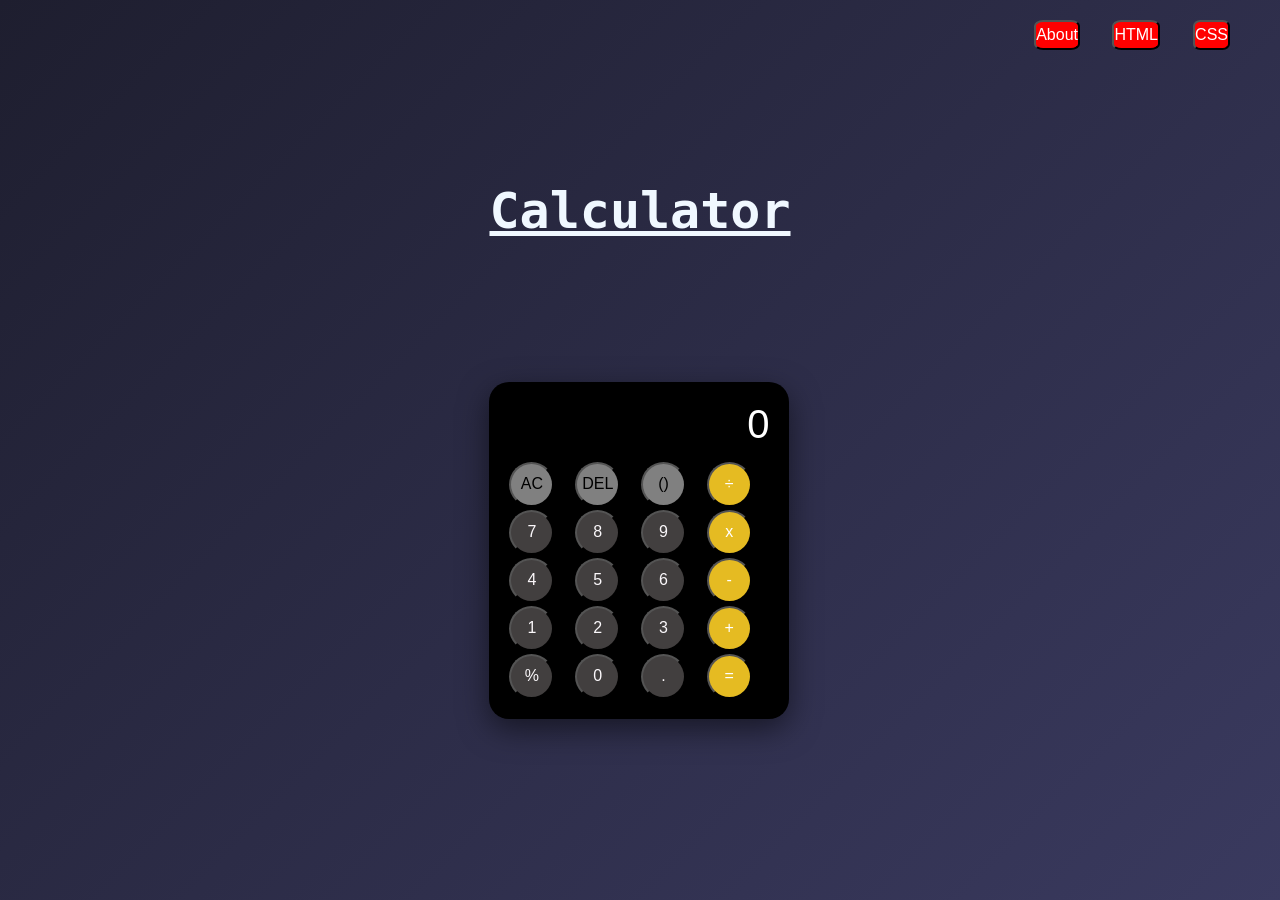
==== cal.html @ 36601527 "Add files via upload" ====
<!DOCTYPE html>
<html lang="en">
<head>
    <meta charset="UTF-8">
    <meta name="viewport" content="width=device-width, initial-scale=1.0">
    <title>Calculator</title>
    <link rel="stylesheet" href="first.css">
</head>

<body>
    <div class="calculator-container">
        <a href="https://youtu.be/I_sdS4xQtV4?si=ZdQXKUZBhe08c88l">
        <button class="Butt">About</button>
        </a>
        <a href="https://youtu.be/HcOc7P5BMi4?si=X480kU2O5u88sGQC">
         <button class="But">HTML</button>
         </a>
         <a href="https://youtu.be/ESnrn1kAD4E?si=SAUsSSrq9p89rA5l">
         <button class="Bu">CSS</button>
         </a>
         <h1 class="title">Calculator</h1>
         
       <div class="calculator">
        
        
        
        <div class="display">0</div>
        <div class="buttons">
            <button class="st3">AC</button>
            <button class="st3">DEL</button>
            <button class="st3">()</button>
            <button class="op">÷</button>
            <button class="num">7</button>
            <button class="num">8</button>
            <button class="num">9</button>
            <button class="op">x</button>
            <button class="num">4</button>
            <button class="num">5</button>
            <button class="num">6</button>
            <button class="op">-</button>
            <button class="num">1</button>
            <button class="num">2</button>
            <button class="num">3</button>
            <button class="op">+</button>
            <button class="num">%</button>
            <button class="num">0</button>
            <button class="num">.</button>
            <button class="isequal">=</button>
        </div>
    </div>
    </div>
</div>
</body>
</html>
---- first.css ----
*{
    margin: 0;
    padding: 0;
    box-sizing: border-box;
    font-family: 'Poppins',sans-serif;
}
body{
    background: linear-gradient(135deg,#1e1e2f,#3a3a5f);
    height: 100vh;
    display: flex;
    justify-content: center;
    align-items: center;
}
.calculator{
    background: black;
    padding: 20px;
    border-radius: 20px;
    
    width: 300px;
    box-shadow: 0 10px 30px rgba(0,0,0,0.5);
}
.display{
    background: black;
    color: white;
    text-align: right;
    font-family: 'Poppins',sans-serif;
    font-size: 40px;
    margin-bottom: 15px;
    
}
.buttons{
    display: grid;
    grid-template-columns: repeat(4,1fr);
    gap: 3px;
}
.st3{
    width: 45px;
    height: 45px;
    border-radius: 50%;
    background: gray;
    color: black;
    font-size: 1rem;
    cursor: pointer;
    transition: 0.2sec;
}
.st3:hover{
    background: rgb(50, 46, 46);
}
.op{
    width: 45px;
    height: 45px;
    border-radius: 50%;
    background: rgb(229, 187, 34);
    color: white;
    font-size: 1rem;
    cursor: pointer;
    transition: 0.2sec;
}
.op:hover{
    background: rgb(50, 46, 46);
}
.num{
    width: 45px;
    height: 45px;
    border-radius: 50%;
    background: rgb(66,63,63);
    color: rgb(251, 248, 251);
    font-size: 1rem;
    cursor: pointer;
    transition: 0.2sec;
}
.num:hover{
    background: rgb(50, 46, 46);
}
.isequal{
     width: 45px;
    height: 45px;
    border-radius: 50%;
    background: rgb(229, 187, 34);
    color: white;
    font-size: 1rem;
    cursor: pointer;
    transition: 0.2sec;
}
.isequal:hover{
    background: rgb(212, 58, 15);
}
.zero{
    grid-column:span 2;
}
.title{
    text-align: center;
    color: aliceblue;
    height: 200px;
    font-size: 50px;
    font-family: monospace;
    text-decoration: underline;
}
.Butt{
    position: absolute;
    top: 20px;
    right: 200px;
    background-color: red;
    border-radius: 20%;
    height: 30px;
    cursor: pointer;
    color: white;
    font-family: Arial, Helvetica, sans-serif;
    font-size: medium;    
}
.Butt:hover{
    background-color:dimgray;
}
.But{
    position: absolute;
    top: 20px;
    right: 120px;
    background-color: red;
    border-radius: 20%;
    height: 30px;
    cursor: pointer;
    color: white;
    font-family: Arial, Helvetica, sans-serif;
    font-size: medium; 
}
.But:hover{
     background-color:dimgray;
}
.Bu{
     position: absolute;
    top: 20px;
    right: 50px;
    background-color: red;
    border-radius: 20%;
    height: 30px;
    cursor: pointer;
    color: white;
    font-family: Arial, Helvetica, sans-serif;
    font-size: medium; 

}
.Bu:hover{
    background-color:dimgray;
}
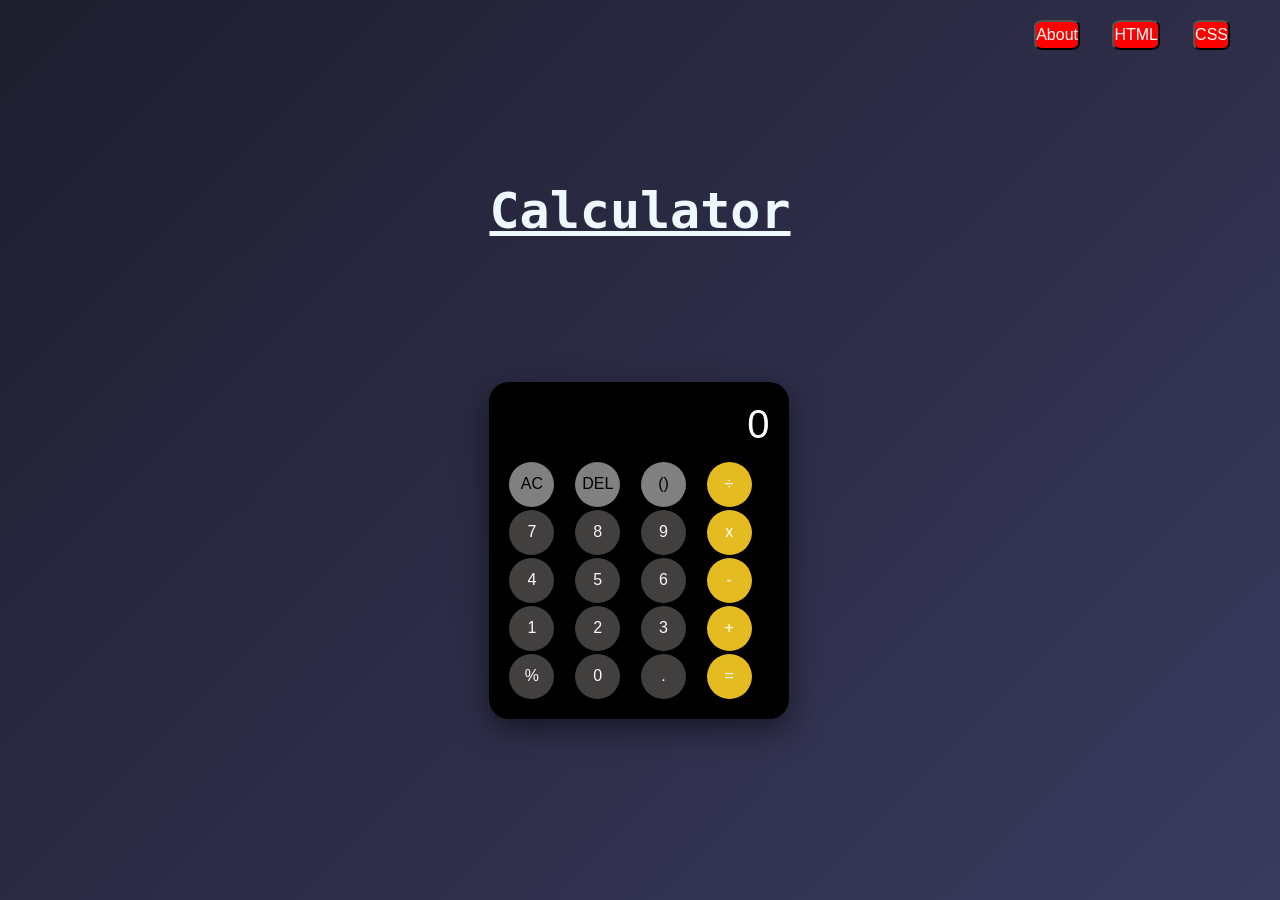
==== commit 956b9def: "changed styles a bit and changed a class name" ====
--- a/cal.html
+++ b/cal.html
@@ -26,9 +26,9 @@
         
         <div class="display">0</div>
         <div class="buttons">
-            <button class="st3">AC</button>
-            <button class="st3">DEL</button>
-            <button class="st3">()</button>
+            <button class="util">AC</button>
+            <button class="util">DEL</button>
+            <button class="util">()</button>
             <button class="op">÷</button>
             <button class="num">7</button>
             <button class="num">8</button>
--- a/first.css
+++ b/first.css
@@ -15,7 +15,6 @@
     background: black;
     padding: 20px;
     border-radius: 20px;
-    
     width: 300px;
     box-shadow: 0 10px 30px rgba(0,0,0,0.5);
 }
@@ -33,7 +32,7 @@
     grid-template-columns: repeat(4,1fr);
     gap: 3px;
 }
-.st3{
+.util{
     width: 45px;
     height: 45px;
     border-radius: 50%;
@@ -41,10 +40,13 @@
     color: black;
     font-size: 1rem;
     cursor: pointer;
-    transition: 0.2sec;
+    transition: 0.2sec;border: none;
 }
-.st3:hover{
+.util:hover{
     background: rgb(50, 46, 46);
+}
+.util:active{
+    background: gray;
 }
 .op{
     width: 45px;
@@ -54,11 +56,11 @@
     color: white;
     font-size: 1rem;
     cursor: pointer;
-    transition: 0.2sec;
+    transition: 0.2sec;border: none;
 }
 .op:hover{
-    background: rgb(50, 46, 46);
-}
+    background: hsl(47, 79%, 40%);
+}.op:active{background: rgb(229,187,34);}
 .num{
     width: 45px;
     height: 45px;
@@ -68,9 +70,13 @@
     font-size: 1rem;
     cursor: pointer;
     transition: 0.2sec;
+    border: none;
 }
 .num:hover{
     background: rgb(50, 46, 46);
+}
+.num:active{
+    background: rgb(66,63,63);
 }
 .isequal{
      width: 45px;
@@ -80,7 +86,7 @@
     color: white;
     font-size: 1rem;
     cursor: pointer;
-    transition: 0.2sec;
+    transition: 0.2sec;border: none;
 }
 .isequal:hover{
     background: rgb(212, 58, 15);
